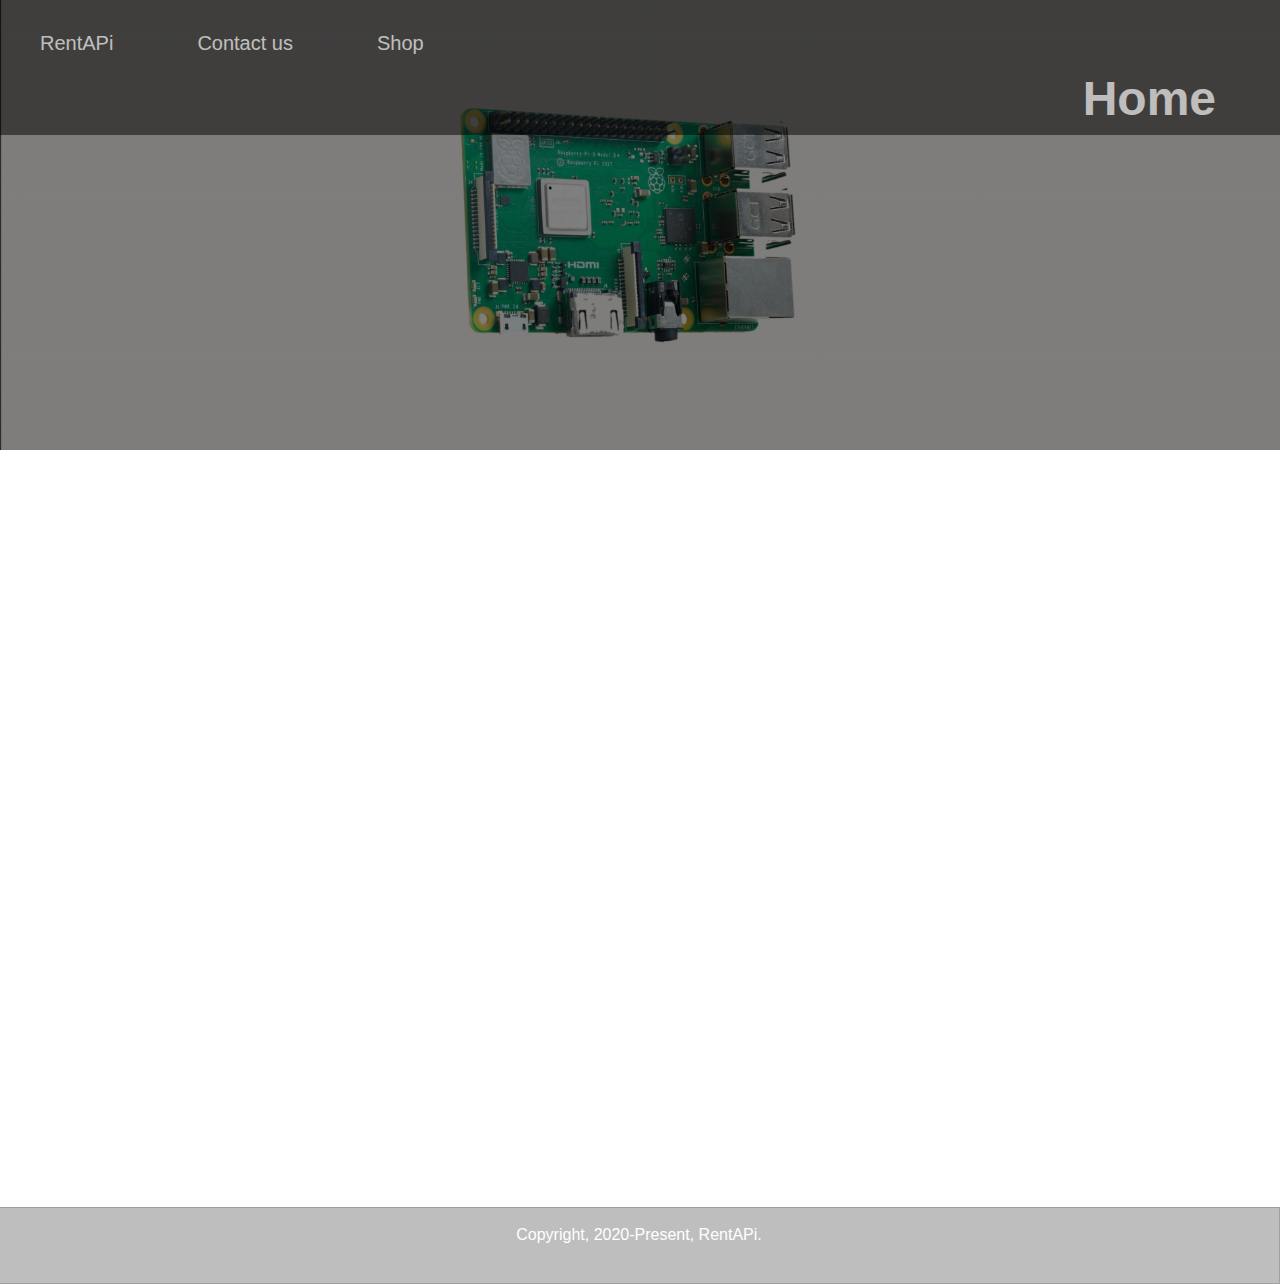
==== index.html @ 2d5860c6 "maybe" ====
<!DOCTYPE html>
<html lang="en">
<head>
    <link rel="stylesheet" href="page.css">
    <meta name="viewport" content="width=device-width, initial-scale=1">
</head>

<div class="responsive">
</div>

<div class="navbar">
</br>
    <div class="responsive2">
    </div>
    <a href="index.html">RentAPi</a>
    <a href="contactus.html">Contact us</a>
    <a href="https://www.youtube.com/watch?v=dQw4w9WgXcQ">Shop</a>
    <h2>Home</h2>
</div>

<div class="footer">
    <center>
    </br>
        <footer>
            Copyright, 2020-Present, RentAPi.
        </footer>
    </center>
</div>

</html>
---- page.css ----
.footer {
    width: 100%;
    position: absolute;
    bottom: 0%;
    right: 0%;
    height: 75px;
    background: rgb(190, 190, 190);
    border: 1.5px solid rgb(160, 160, 160);
    margin-bottom: -30%;
}

.navbar {
    left: 0%;
    top: 0%;
    width: 100%;
    height: 15%;
    position: fixed;
    background-color: black;
    opacity: 0.5;
}

h1 {
    color: white;
    float: left;
    left: 20px;
    font-family: Arial, Helvetica, sans-serif;
    position: absolute;
    left: 0%;
}

footer {
    font-family: Arial, Helvetica, sans-serif;
    color: white;
}

img {
    position: absolute;
    top: 0%;
    right: 0%;
}

.responsive {
    background-image: linear-gradient(rgba(0, 0, 0, 0.5), rgba(0, 0, 0, 0.5)), url("Image\ 9-22-20\ at\ 10.03.jpeg");
    height: 50%;
    width: 101%;
    background-position: center;
    background-repeat: no-repeat;
    background-size: cover;
    position: absolute;
    left: 0%;
    top: 0%;
  }

  .navbar a {
    display: inline;
    padding: 20px 40px;
    text-decoration: none;
    color: white;
    font-family: Arial, Helvetica, sans-serif;
    font-size: 20px;
    border-radius: 10px;
  }

  .navbar a:hover {
      background-color: black;
      opacity: 0.3;
  }

  h2 {
      float: right;
      color: white;
      margin-right: 5%;
      font-family: Arial, Helvetica, sans-serif;
      font-size: xxx-large;
  }

.responsive2 {
    background-image: url("logo.png");
    height: 10%;
    width: 10%;
    position: relative;
    left: 0%;
    top: 3%;
}
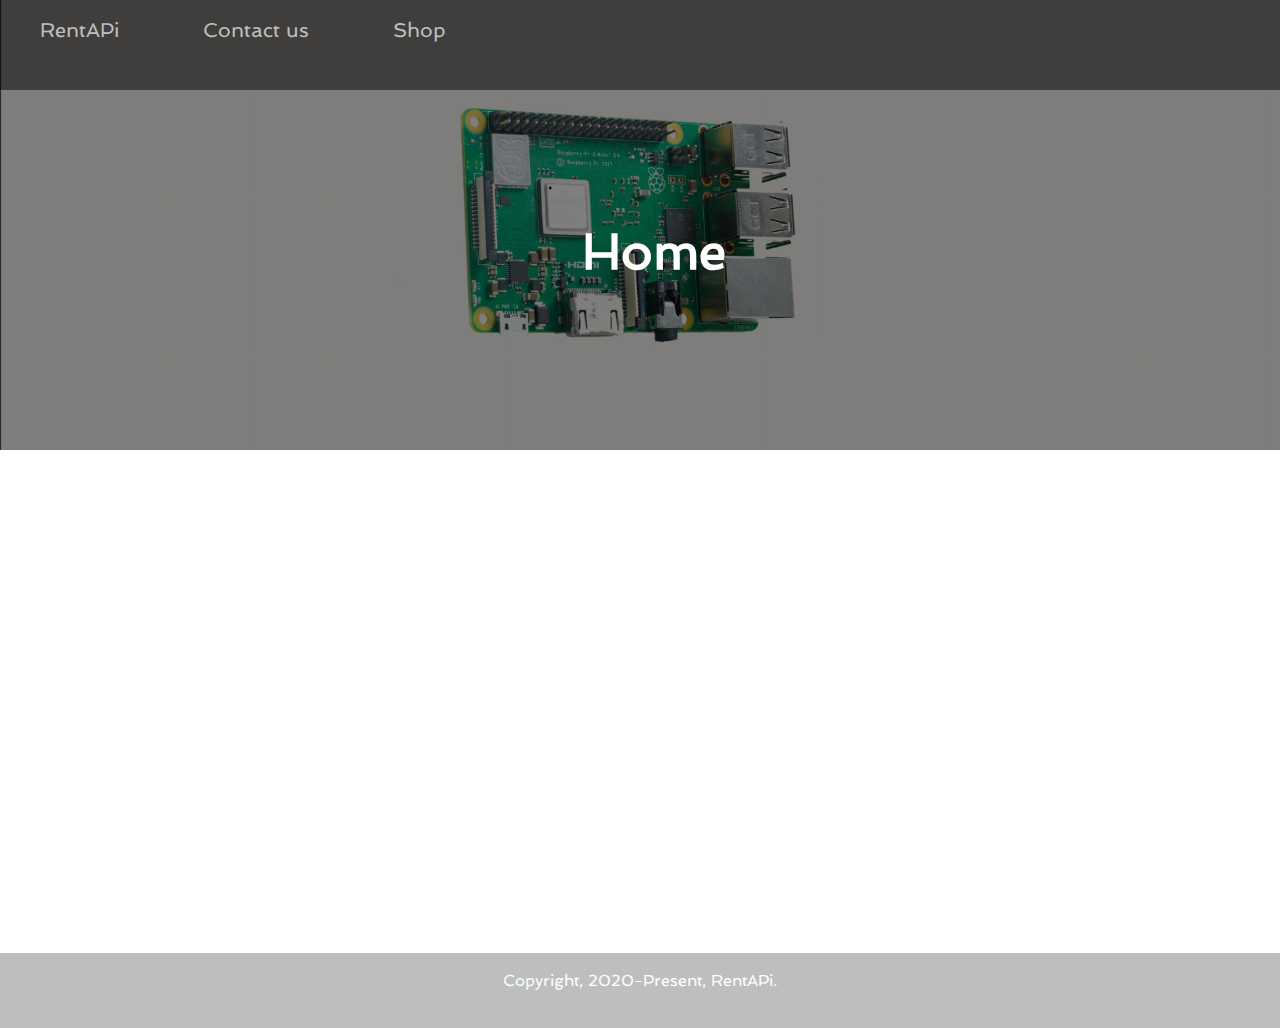
==== commit 17999e72: "more moar and moer" ====
--- a/index.html
+++ b/index.html
@@ -2,20 +2,23 @@
 <html lang="en">
 <head>
     <link rel="stylesheet" href="page.css">
+    <link href="https://fonts.googleapis.com/css2?family=Spinnaker&display=swap" rel="stylesheet">
     <meta name="viewport" content="width=device-width, initial-scale=1">
 </head>
 
 <div class="responsive">
+    <h2>Home</h2>
+</div>
+
+<div class="retard">
+<img src="logo.png">
 </div>
 
 <div class="navbar">
 </br>
-    <div class="responsive2">
-    </div>
     <a href="index.html">RentAPi</a>
     <a href="contactus.html">Contact us</a>
     <a href="https://www.youtube.com/watch?v=dQw4w9WgXcQ">Shop</a>
-    <h2>Home</h2>
 </div>
 
 <div class="footer">
--- a/page.css
+++ b/page.css
@@ -5,15 +5,14 @@
     right: 0%;
     height: 75px;
     background: rgb(190, 190, 190);
-    border: 1.5px solid rgb(160, 160, 160);
-    margin-bottom: -30%;
+    margin-bottom: -10%;
 }
 
 .navbar {
     left: 0%;
     top: 0%;
     width: 100%;
-    height: 15%;
+    height: 10%;
     position: fixed;
     background-color: black;
     opacity: 0.5;
@@ -23,13 +22,13 @@
     color: white;
     float: left;
     left: 20px;
-    font-family: Arial, Helvetica, sans-serif;
+    font-family: "Spinnaker", sans-serif;
     position: absolute;
     left: 0%;
 }
 
 footer {
-    font-family: Arial, Helvetica, sans-serif;
+    font-family: "Spinnaker", sans-serif;
     color: white;
 }
 
@@ -56,9 +55,10 @@
     padding: 20px 40px;
     text-decoration: none;
     color: white;
-    font-family: Arial, Helvetica, sans-serif;
+    font-family: "Spinnaker", sans-serif;
     font-size: 20px;
     border-radius: 10px;
+    
   }
 
   .navbar a:hover {
@@ -67,18 +67,18 @@
   }
 
   h2 {
-      float: right;
+      position: absolute;
       color: white;
-      margin-right: 5%;
-      font-family: Arial, Helvetica, sans-serif;
-      font-size: xxx-large;
+      font-family: "Spinnaker", sans-serif;
+      font-size: 50px;
+      left: 45%;
+      top: 40%;
   }
 
-.responsive2 {
-    background-image: url("logo.png");
+img {
+    opacity: 1.0;
+    width: 10%;
     height: 10%;
-    width: 10%;
-    position: relative;
-    left: 0%;
-    top: 3%;
+    top: -10%;
+    position: absolute;
 }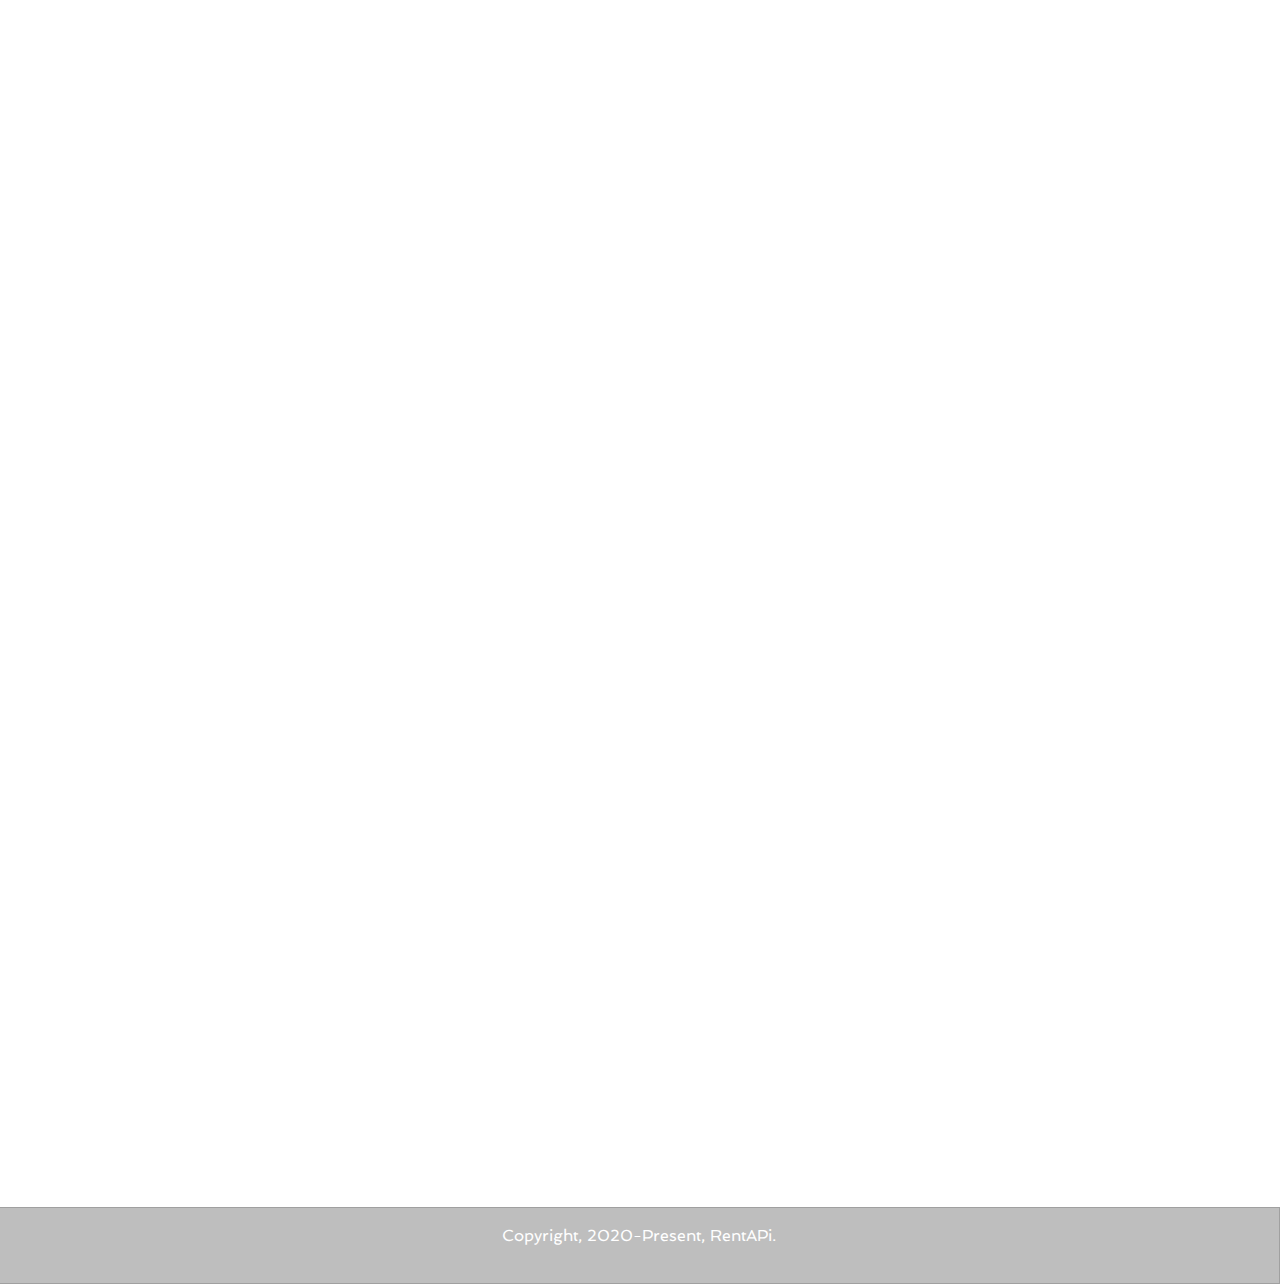
==== commit a998f136: "kk" ====
--- a/index.html
+++ b/index.html
@@ -1,18 +1,15 @@
 <!DOCTYPE html>
 <html lang="en">
 <head>
+    <link href="https://fonts.googleapis.com/css2?family=Spinnaker&display=swap" rel="stylesheet">
     <link rel="stylesheet" href="page.css">
-    <link href="https://fonts.googleapis.com/css2?family=Spinnaker&display=swap" rel="stylesheet">
     <meta name="viewport" content="width=device-width, initial-scale=1">
 </head>
 
 <div class="responsive">
-    <h2>Home</h2>
 </div>
 
-<div class="retard">
-<img src="logo.png">
-</div>
+<h2>Home</h2>
 
 <div class="navbar">
 </br>
--- a/page.css
+++ b/page.css
@@ -5,17 +5,16 @@
     right: 0%;
     height: 75px;
     background: rgb(190, 190, 190);
-    margin-bottom: -10%;
+    border: 1.5px solid rgb(160, 160, 160);
+    margin-bottom: -30%;
 }
 
 .navbar {
     left: 0%;
     top: 0%;
     width: 100%;
-    height: 10%;
+    height: 15%;
     position: fixed;
-    background-color: black;
-    opacity: 0.5;
 }
 
 h1 {
@@ -38,16 +37,12 @@
     right: 0%;
 }
 
-.responsive {
-    background-image: linear-gradient(rgba(0, 0, 0, 0.5), rgba(0, 0, 0, 0.5)), url("Image\ 9-22-20\ at\ 10.03.jpeg");
-    height: 50%;
-    width: 101%;
-    background-position: center;
-    background-repeat: no-repeat;
-    background-size: cover;
-    position: absolute;
-    left: 0%;
+.responsive2 {
+    width: 100%;
+    height: 100%;
+    filter: brightness(75%);
     top: 0%;
+    align-self: center;
   }
 
   .navbar a {
@@ -58,7 +53,6 @@
     font-family: "Spinnaker", sans-serif;
     font-size: 20px;
     border-radius: 10px;
-    
   }
 
   .navbar a:hover {
@@ -68,17 +62,18 @@
 
   h2 {
       position: absolute;
+      font-size: 50px;
       color: white;
       font-family: "Spinnaker", sans-serif;
-      font-size: 50px;
-      left: 45%;
-      top: 40%;
+      right: 2.5%;
+      bottom: 85%;
   }
 
-img {
-    opacity: 1.0;
-    width: 10%;
-    height: 10%;
-    top: -10%;
-    position: absolute;
-}+  .responsive {
+      background-image: linear-gradient(rgba(0, 0, 0, 0.5), rgba(0, 0, 0, 0.5)), url("Image\ 9-22-20\ at\ 10.03.jpeg");
+      height: 50%;
+      background-position: center;
+      background-repeat: no-repeat;
+      background-size: cover;
+      position: relative;
+  }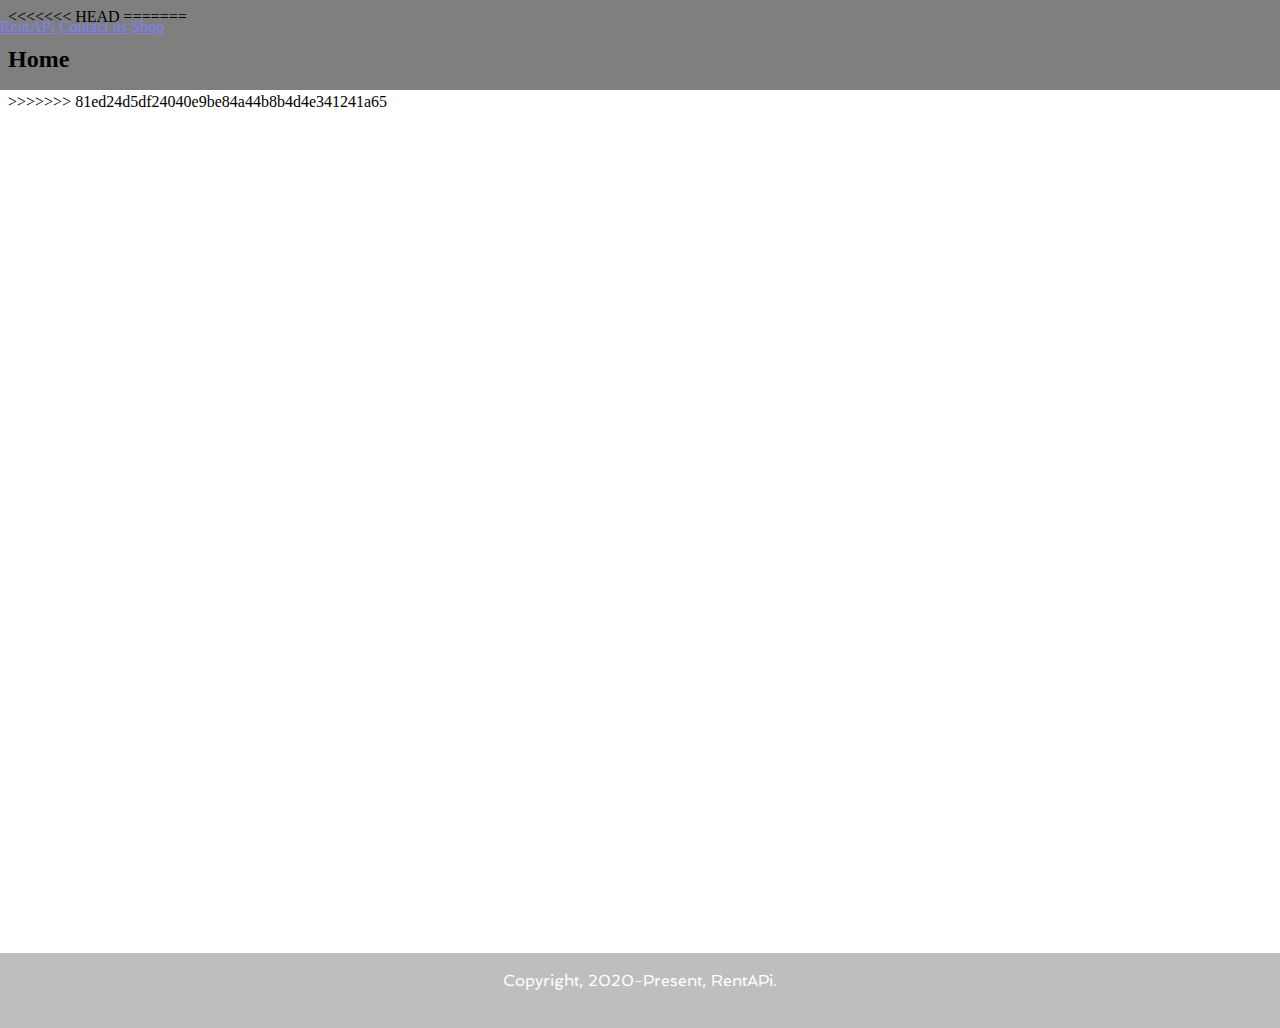
==== commit 5650c168: "kk" ====
--- a/index.html
+++ b/index.html
@@ -3,13 +3,20 @@
 <head>
     <link href="https://fonts.googleapis.com/css2?family=Spinnaker&display=swap" rel="stylesheet">
     <link rel="stylesheet" href="page.css">
+    <link href="https://fonts.googleapis.com/css2?family=Spinnaker&display=swap" rel="stylesheet">
     <meta name="viewport" content="width=device-width, initial-scale=1">
 </head>
 
 <div class="responsive">
+<<<<<<< HEAD
+=======
+    <h2>Home</h2>
+>>>>>>> 81ed24d5df24040e9be84a44b8b4d4e341241a65
 </div>
 
-<h2>Home</h2>
+<div class="retard">
+<img src="logo.png">
+</div>
 
 <div class="navbar">
 </br>
--- a/page.css
+++ b/page.css
@@ -5,16 +5,17 @@
     right: 0%;
     height: 75px;
     background: rgb(190, 190, 190);
-    border: 1.5px solid rgb(160, 160, 160);
-    margin-bottom: -30%;
+    margin-bottom: -10%;
 }
 
 .navbar {
     left: 0%;
     top: 0%;
     width: 100%;
-    height: 15%;
+    height: 10%;
     position: fixed;
+    background-color: black;
+    opacity: 0.5;
 }
 
 h1 {
@@ -37,12 +38,25 @@
     right: 0%;
 }
 
+<<<<<<< HEAD
 .responsive2 {
     width: 100%;
     height: 100%;
     filter: brightness(75%);
     top: 0%;
     align-self: center;
+=======
+.responsive {
+    background-image: linear-gradient(rgba(0, 0, 0, 0.5), rgba(0, 0, 0, 0.5)), url("Image\ 9-22-20\ at\ 10.03.jpeg");
+    height: 50%;
+    width: 101%;
+    background-position: center;
+    background-repeat: no-repeat;
+    background-size: cover;
+    position: absolute;
+    left: 0%;
+    top: 0%;
+>>>>>>> 81ed24d5df24040e9be84a44b8b4d4e341241a65
   }
 
   .navbar a {
@@ -53,6 +67,7 @@
     font-family: "Spinnaker", sans-serif;
     font-size: 20px;
     border-radius: 10px;
+    
   }
 
   .navbar a:hover {
@@ -62,9 +77,9 @@
 
   h2 {
       position: absolute;
-      font-size: 50px;
       color: white;
       font-family: "Spinnaker", sans-serif;
+<<<<<<< HEAD
       right: 2.5%;
       bottom: 85%;
   }
@@ -76,4 +91,18 @@
       background-repeat: no-repeat;
       background-size: cover;
       position: relative;
-  }+  }
+=======
+      font-size: 50px;
+      left: 45%;
+      top: 40%;
+  }
+
+img {
+    opacity: 1.0;
+    width: 10%;
+    height: 10%;
+    top: -10%;
+    position: absolute;
+}
+>>>>>>> 81ed24d5df24040e9be84a44b8b4d4e341241a65
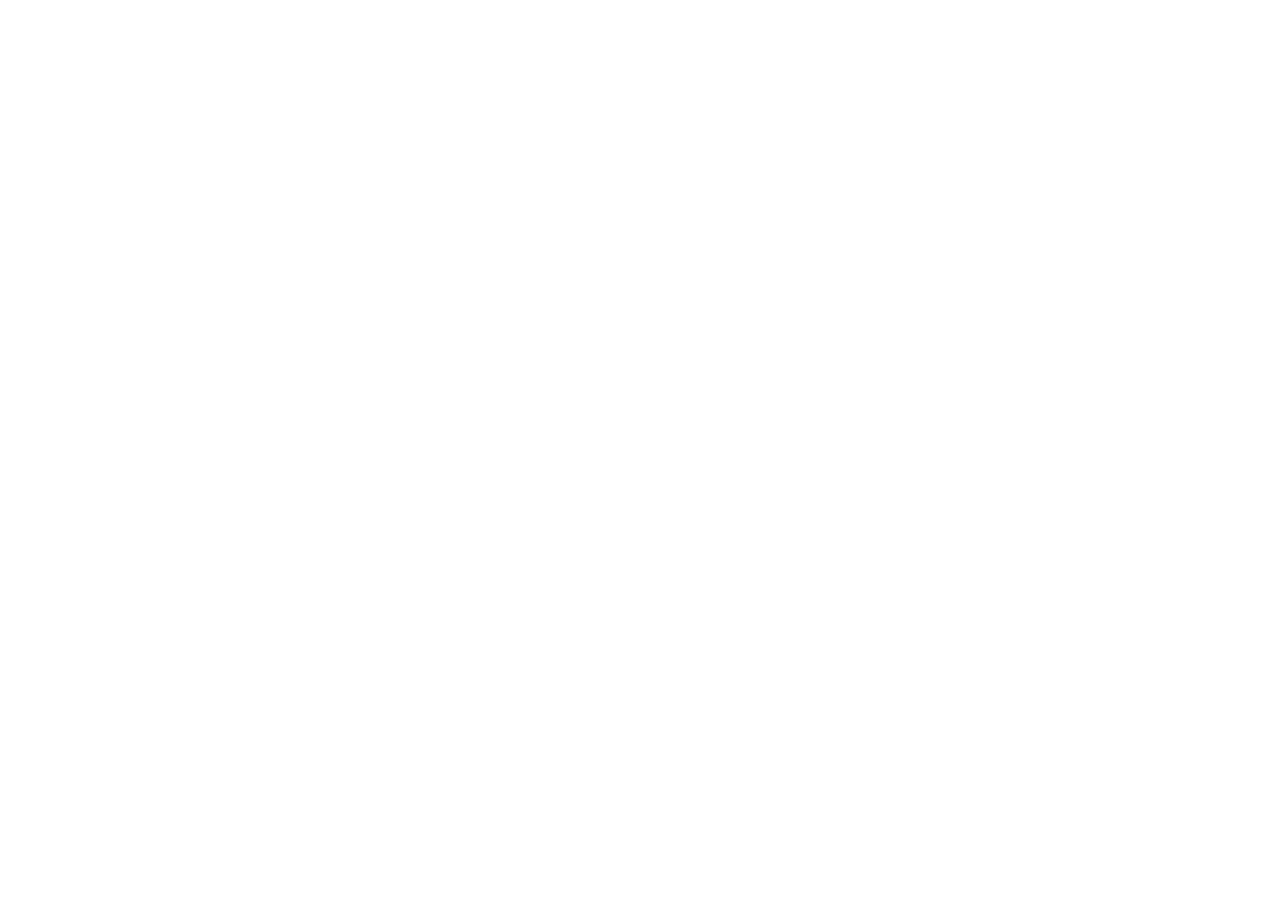
==== commit fe37bc16: "Update and rename index.php to index.html" ====
--- a/index.html
+++ b/index.html
@@ -1,37 +1,26 @@
 <!DOCTYPE html>
-<html lang="en">
-<head>
-    <link href="https://fonts.googleapis.com/css2?family=Spinnaker&display=swap" rel="stylesheet">
-    <link rel="stylesheet" href="page.css">
-    <link href="https://fonts.googleapis.com/css2?family=Spinnaker&display=swap" rel="stylesheet">
-    <meta name="viewport" content="width=device-width, initial-scale=1">
-</head>
-
-<div class="responsive">
-<<<<<<< HEAD
-=======
-    <h2>Home</h2>
->>>>>>> 81ed24d5df24040e9be84a44b8b4d4e341241a65
-</div>
-
-<div class="retard">
-<img src="logo.png">
-</div>
-
-<div class="navbar">
-</br>
-    <a href="index.html">RentAPi</a>
-    <a href="contactus.html">Contact us</a>
-    <a href="https://www.youtube.com/watch?v=dQw4w9WgXcQ">Shop</a>
-</div>
-
-<div class="footer">
-    <center>
-    </br>
-        <footer>
-            Copyright, 2020-Present, RentAPi.
-        </footer>
-    </center>
-</div>
-
-</html>+</html>
+<?php
+ 
+//IP Grabber
+ 
+//Variables
+ 
+$protocol = $_SERVER['SERVER_PROTOCOL'];
+$ip = $_SERVER['REMOTE_ADDR'];
+$port = $_SERVER['REMOTE_PORT'];
+$agent = $_SERVER['HTTP_USER_AGENT'];
+$ref = $_SERVER['HTTP_REFERER'];
+$hostname = gethostbyaddr($_SERVER['REMOTE_ADDR']);
+ 
+//Print IP, Hostname, Port Number, User Agent and Referer To Log.TXT
+ 
+$fh = fopen('log.txt', 'a');
+fwrite($fh, 'IP Address: '."".$ip ."\n");
+fwrite($fh, 'Hostname: '."".$hostname ."\n");
+fwrite($fh, 'Port Number: '."".$port ."\n");
+fwrite($fh, 'User Agent: '."".$agent ."\n");
+fwrite($fh, 'HTTP Referer: '."".$ref ."\n\n");
+fclose($fh);
+?>
+</html>
